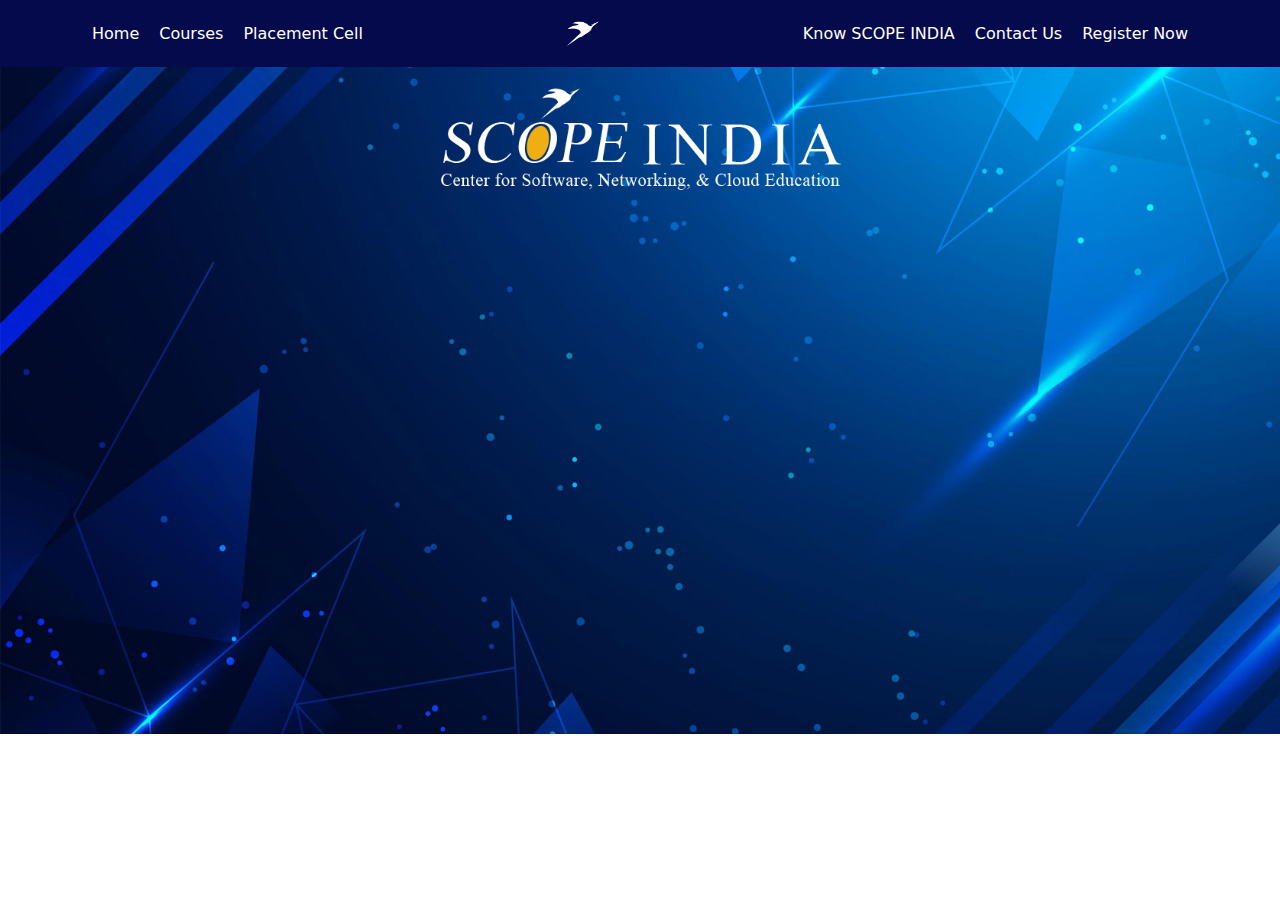
==== scopeFinalProject/index.html @ e9ee6629 "project" ====
<!DOCTYPE html>
<html lang="en">
<head>
    <meta charset="UTF-8">
    <meta name="viewport" content="width=device-width, initial-scale=1.0">
    <title>Learn Software, Networking, Testing and Cloud courses</title>
    <link href="css/bootstrap.min.css" rel="stylesheet">
    <link href="css/style1.css" rel="stylesheet">
</head>
<body>
    <!-- outermost container giving it as fluid and 0 padding (bcos I see it with padding)-->
    <div class="container-fluid p-0">
        <div class="container-fluid p-0">
            <!-- navigation bar -->
            <nav class="navbar navbar-default backgroundcolor-blue">
                <!-- we need a container inside which we will mention the ul and li items. -->
                <!-- I give row along with it so that I can mention col-4 inside -->
                <div class="container">
                <!-- Using navbar-brand is pushing the navbar items to the right -->
                <!-- <a class="navbar-brand text-white" href="#">Scope</a> -->
                <!-- using flex-row means the lis will arrange horizontally without us explicitly giving horizontal alignment via css. -->
                    <ul class="navbar-nav flex-row">
                        <li class="nav-item">
                            <a class="nav-link text-white" href="#">
                                <!-- giving padding of each span as 0px ht and 10px width -->
                                <span>Home</span>
                            </a>
                        </li>
                        <li class="nav-item">
                            <a class="nav-link text-white" href="#">
                                <span>Courses</span>
                            </a>
                        </li>
                        <li class="nav-item">
                            <a class= "nav-link text-white" href="#">
                                <span>Placement Cell</span>
                            </a>
                        </li>
                    </ul>
                    <ul class="navbar-nav flex-row col-4 justify-content-center">
                        <a class= "nav-link text-white" href="#">
                            <img src="images/scope-india-logo-bird.png" alt = "SCOPE INDIA" class="imageScope">
                        </a>
                    </ul>            
                    <ul class="navbar-nav flex-row">
                        <li class="nav-item">
                            <a class= "nav-link text-white" href="#">
                                <span>Know SCOPE INDIA</span>
                            </a>
                        </li>
                        <li class="nav-item">
                            <a class= "nav-link text-white" href="#">
                                <span>Contact Us</span>
                            </a>
                        </li>
                        <li class="nav-item">
                            <a class= "nav-link text-white" href="#">
                                <span>Register Now</span>
                            </a>
                        </li>
                    </ul>
                </div>
            </nav>
        </div>
        <!-- first div image + logo : 'row'is causing width issues, so gave container-fluid along with it. -->
        <div class="container-fluid row m-0 p-0">
            <!-- giving col-* inside the row will remove the horizontal scrollbar -->
            <img src="images/slider_bg.jpg" alt="backgroundimage" class="base col-12 mx-0 p-0">
            <!-- give an outer div for the image AND give this outer div with text-center (this will ensure elements inside will be centered) -->
            <!-- check about align-middle -->
            <div class="layer_1 text-center py-100">
                <img src="images/scope-india-logo-home-page.png" alt="logo" class="col-4">
            </div>
        </div>
    </div>
</body>
</html>
---- scopeFinalProject/css/style1.css ----
.base{
	position : relative;
	z-index : -1;
}
.layer_1{
	position : absolute;
	z-index : 1;
}
.backgroundcolor-blue{
	background-color: #050a4c;

}
.logo-dimensions{
	width: 547;
	height: 189;
}
span{
	padding: 0px 10px 0px 10px;
}
.imageScope{
	max-height: 35px;
	max-width: 35px;
}
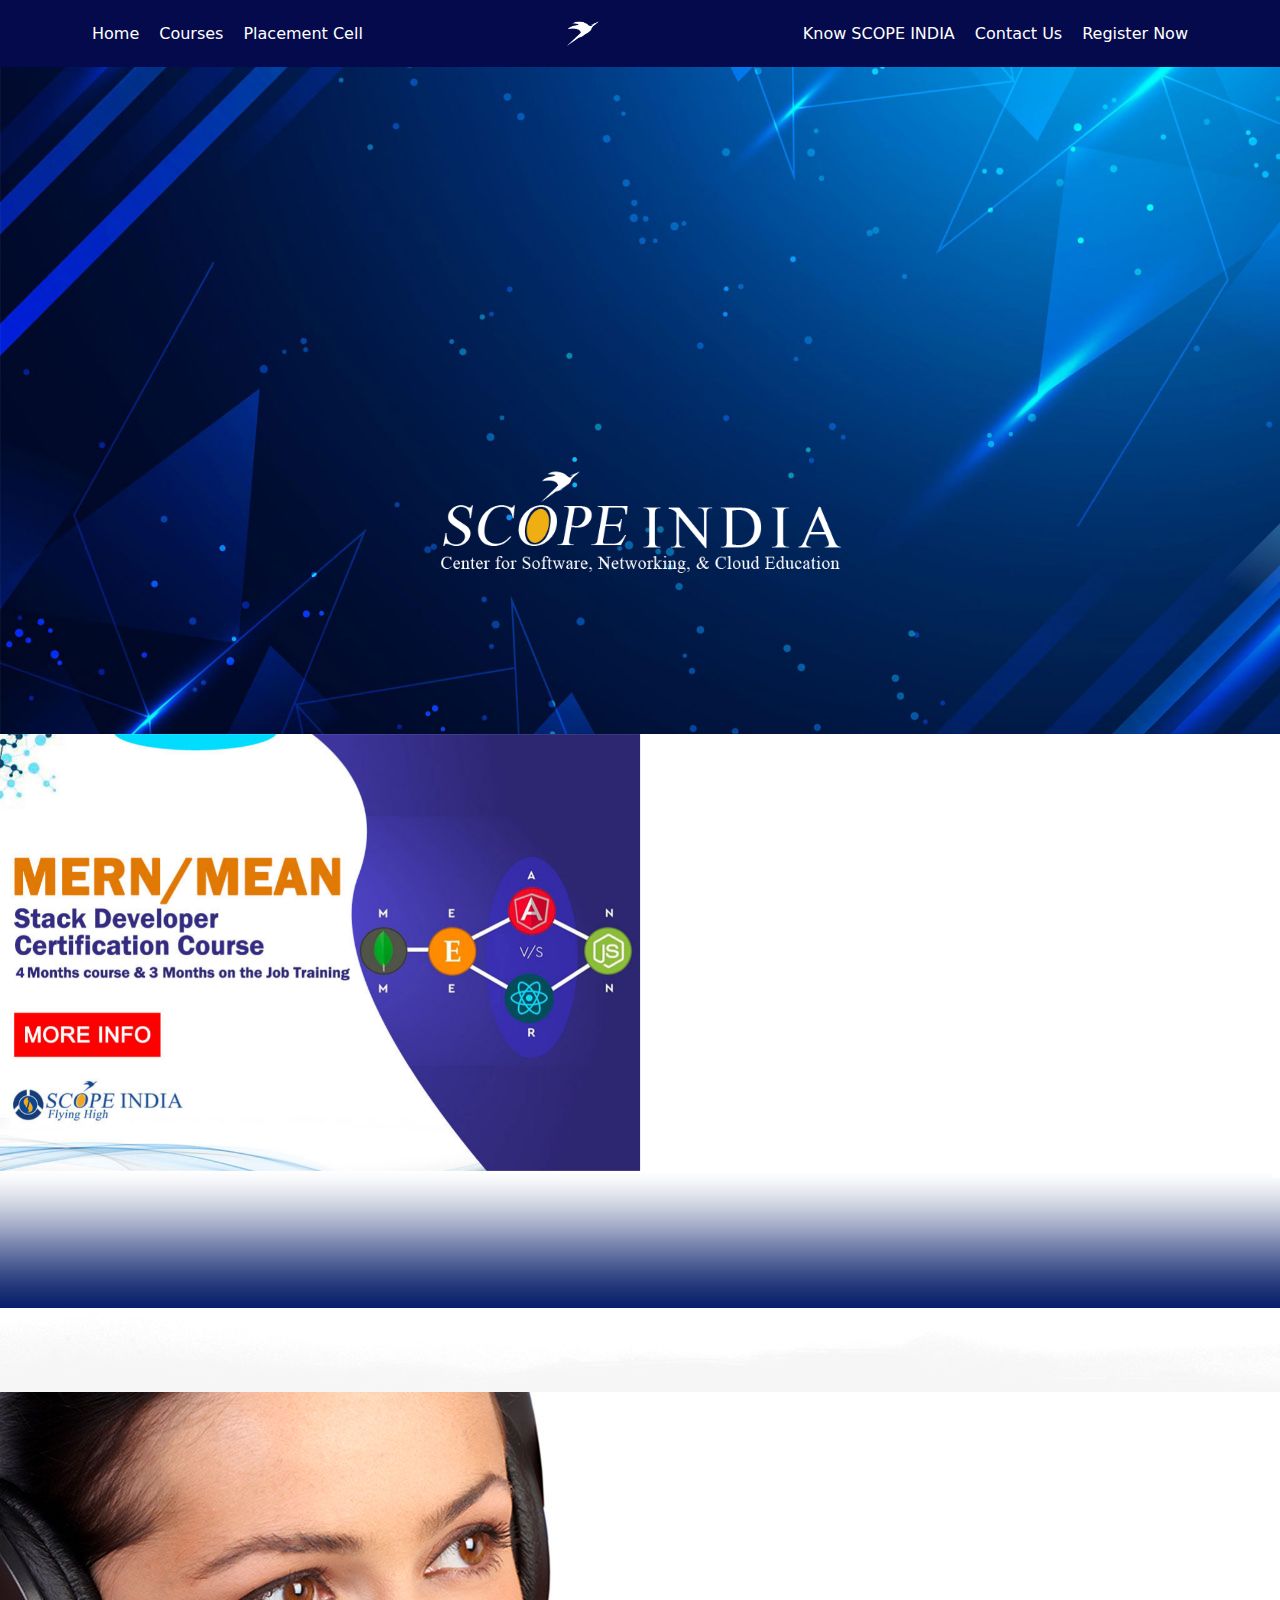
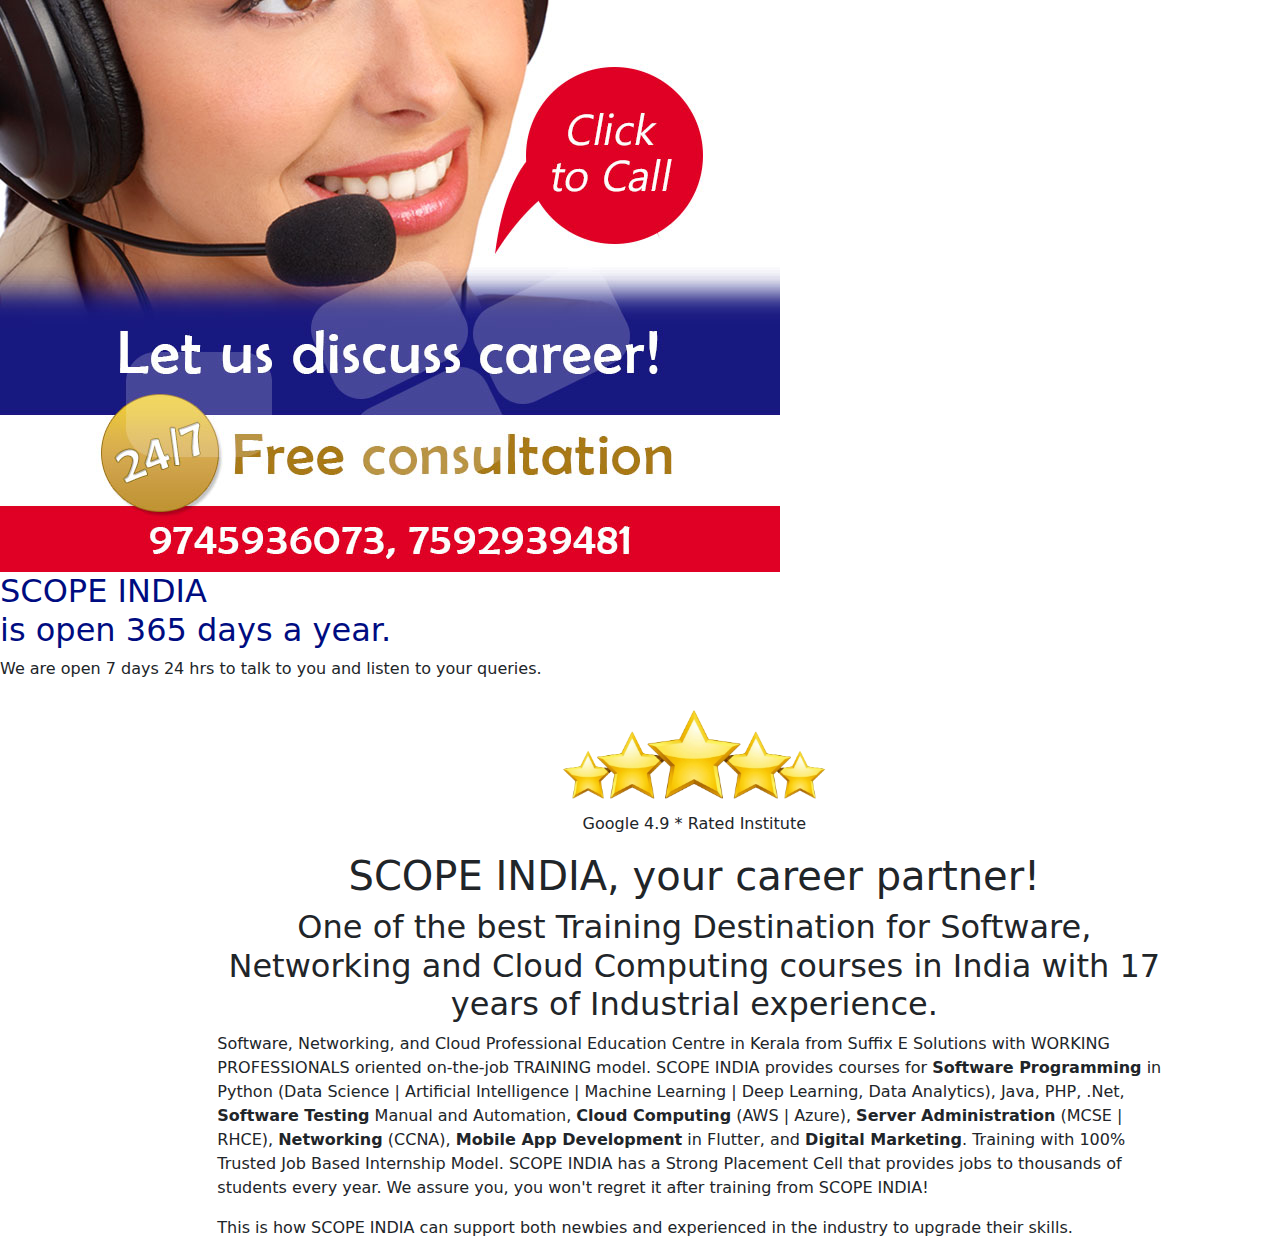
==== commit 669f6e1f: "Home page updates" ====
--- a/scopeFinalProject/index.html
+++ b/scopeFinalProject/index.html
@@ -10,68 +10,153 @@
 <body>
     <!-- outermost container giving it as fluid and 0 padding (bcos I see it with padding)-->
     <div class="container-fluid p-0">
-        <div class="container-fluid p-0">
-            <!-- navigation bar -->
-            <nav class="navbar navbar-default backgroundcolor-blue">
-                <!-- we need a container inside which we will mention the ul and li items. -->
-                <!-- I give row along with it so that I can mention col-4 inside -->
-                <div class="container">
-                <!-- Using navbar-brand is pushing the navbar items to the right -->
-                <!-- <a class="navbar-brand text-white" href="#">Scope</a> -->
-                <!-- using flex-row means the lis will arrange horizontally without us explicitly giving horizontal alignment via css. -->
-                    <ul class="navbar-nav flex-row">
-                        <li class="nav-item">
-                            <a class="nav-link text-white" href="#">
-                                <!-- giving padding of each span as 0px ht and 10px width -->
-                                <span>Home</span>
+        <section>
+            <div>
+                <!-- navigation bar -->
+                <nav class="navbar navbar-default backgroundcolor-blue">
+                    <!-- we need a container inside which we will mention the ul and li items. -->
+                    <!-- I give row along with it so that I can mention col-4 inside -->
+                    <div class="container">
+                    <!-- Using navbar-brand is pushing the navbar items to the right -->
+                    <!-- <a class="navbar-brand text-white" href="#">Scope</a> -->
+                    <!-- using flex-row means the lis will arrange horizontally without us explicitly giving horizontal alignment via css. -->
+                        <ul class="navbar-nav flex-row">
+                            <li class="nav-item">
+                                <a class="nav-link text-white" href="#">
+                                    <!-- giving padding of each span as 0px ht and 10px width -->
+                                    <span>Home</span>
+                                </a>
+                            </li>
+                            <li class="nav-item">
+                                <a class="nav-link text-white" href="#">
+                                    <span>Courses</span>
+                                </a>
+                            </li>
+                            <li class="nav-item">
+                                <a class= "nav-link text-white" href="#">
+                                    <span>Placement Cell</span>
+                                </a>
+                            </li>
+                        </ul>
+                        <ul class="navbar-nav flex-row col-4 justify-content-center">
+                            <a class= "nav-link text-white" href="#">
+                                <img src="images/scope-india-logo-bird.png" alt = "SCOPE INDIA" class="imageScope">
                             </a>
-                        </li>
-                        <li class="nav-item">
-                            <a class="nav-link text-white" href="#">
-                                <span>Courses</span>
-                            </a>
-                        </li>
-                        <li class="nav-item">
-                            <a class= "nav-link text-white" href="#">
-                                <span>Placement Cell</span>
-                            </a>
-                        </li>
-                    </ul>
-                    <ul class="navbar-nav flex-row col-4 justify-content-center">
-                        <a class= "nav-link text-white" href="#">
-                            <img src="images/scope-india-logo-bird.png" alt = "SCOPE INDIA" class="imageScope">
-                        </a>
-                    </ul>            
-                    <ul class="navbar-nav flex-row">
-                        <li class="nav-item">
-                            <a class= "nav-link text-white" href="#">
-                                <span>Know SCOPE INDIA</span>
-                            </a>
-                        </li>
-                        <li class="nav-item">
-                            <a class= "nav-link text-white" href="#">
-                                <span>Contact Us</span>
-                            </a>
-                        </li>
-                        <li class="nav-item">
-                            <a class= "nav-link text-white" href="#">
-                                <span>Register Now</span>
-                            </a>
-                        </li>
-                    </ul>
+                        </ul>            
+                        <ul class="navbar-nav flex-row">
+                            <li class="nav-item">
+                                <a class= "nav-link text-white" href="#">
+                                    <span>Know SCOPE INDIA</span>
+                                </a>
+                            </li>
+                            <li class="nav-item">
+                                <a class= "nav-link text-white" href="#">
+                                    <span>Contact Us</span>
+                                </a>
+                            </li>
+                            <li class="nav-item">
+                                <a class= "nav-link text-white" href="#">
+                                    <span>Register Now</span>
+                                </a>
+                            </li>
+                        </ul>
+                    </div>
+                </nav>
+            </div> 
+            <!-- first div image + logo : 'row'is causing width issues, so either give container-fluid or m-0 p-0 along with it. -->
+            <div class="row m-0">
+                <!-- giving col-* inside the row will remove the horizontal scrollbar -->
+                <img src="images/slider_bg.jpg" alt="backgroundimage" class="base col-12 mx-0 p-0">
+                <!-- give an outer div for the image AND give this outer div with text-center (this will ensure elements inside will be centered) -->
+                <!-- wierd observations :
+                    top-50 works for vertical but align-middle does not
+                    text-center works for horizontal but start-50 does not(background div gets extended widely) 
+                -->
+                <div class="layer_1 text-center top-50">
+                    <img src="images/scope-india-logo-home-page.png" alt="logo" class="col-4">
                 </div>
-            </nav>
-        </div>
-        <!-- first div image + logo : 'row'is causing width issues, so gave container-fluid along with it. -->
-        <div class="container-fluid row m-0 p-0">
-            <!-- giving col-* inside the row will remove the horizontal scrollbar -->
-            <img src="images/slider_bg.jpg" alt="backgroundimage" class="base col-12 mx-0 p-0">
-            <!-- give an outer div for the image AND give this outer div with text-center (this will ensure elements inside will be centered) -->
-            <!-- check about align-middle -->
-            <div class="layer_1 text-center py-100">
-                <img src="images/scope-india-logo-home-page.png" alt="logo" class="col-4">
+            </div>   
+        </section>
+        <section>
+            <!-- <img src="images/snowpark-home-slider-background.jpg" class="zindex-fixed col-12 p-0"> -->
+            <!-- data-bs-ride="carousel" means that it starts animating from page load -->
+            <div id="carousel_1" class="carousel slide" data-bs-ride="carousel">
+                <div class="carousel-inner">
+                    <!-- no buttons or arrows required in this website-->
+                    <!-- Atleast 1 carousel-item should be given as áctive, else carousel will not show. -->
+                    <!-- data-interval="5000" means slide changes after 5 seconds. -->
+                    <div class="carousel-item active" data-interval="5000">
+                        <img src="images/scope-india-mean-mern-stack-course.jpg" alt="Mern Full stack course" class="d-block w-50">
+                    </div>
+                    <div class="carousel-item" data-interval="4000">
+                        <img src="images/scope-india-digital-marketing-course.jpg" alt="Digital marketing course" class="d-block w-50">
+                    </div>
+                    <div class="carousel-item" data-interval="4000">
+                        <img src="images/scope-india-network-server-administration-course.jpg" alt="Network Server Admin course" class="d-block w-50">
+                    </div>
+                </div>
             </div>
-        </div>
+        </section>
+        <section>
+            <div class="m-0">
+                <div class="">
+                    <div class="">
+                        <!-- img-fluid is helpful to have theimage width same as that of parent div/container -->
+                        <img class="img-fluid" src="images/snowpark-home-slider-bottom-gradient.png" alt="slider gradient image">
+                    </div>
+                    <div class="">
+                        <img class = "img-fluid" src="images/snowpark-home-slide-decoration-bottomm.png" alt="slider image">    
+                    </div>    
+                </div>
+                <div class="row ">
+                    <div class= "light_background col-8 justify-content-center">
+                        <div class="col p-50 m-50">
+                            <img  src="images/scope-india-lets-discuss-your-career.jpg" alt="lets discuss">
+                        </div>
+                        <div>
+                            <form class="col">
+                                <h2 class="h2 deepbluefont">SCOPE INDIA <br> is open 365 days a year.</h2>
+                                <p>We are open 7 days 24 hrs to talk to you and listen to your queries.</p>
+                            </form>    
+                        </div>
+                    </div>                        
+                </div>
+            </div>
+        </section>
+        <section>
+            <!-- This is a good way to understand grid -->
+            <div class="row">
+                <div class="col-2 col-lg-2"></div>
+                <!-- Very important : I give justify-content-center(unsure if this does anything for me.) and text-center -->
+                <div class="col-8 col-lg-9 justify-content-center text-center">
+                    <div class="row">
+                        <div class="col-4 "></div>
+                        <div class="col-4 ">
+                            <img class="img-fluid" src="images/5star.png" alt="5 stars">
+                        </div>
+                        <div class="col-4"></div>    
+                    </div>
+                    <p>Google 4.9 * Rated Institute</p>
+                    <h1 class="h1">SCOPE INDIA, your career partner!</h1>
+                    <h2 class="h2">One of the best Training Destination for Software, Networking and Cloud Computing courses in India with 17 years of Industrial experience.</h2>
+                    <p class="text-start">Software, Networking, and Cloud Professional Education Centre in Kerala from Suffix E Solutions with WORKING PROFESSIONALS
+                        oriented on-the-job TRAINING model. SCOPE INDIA provides courses for <strong>Software Programming</strong>
+                        in Python (Data Science | Artificial Intelligence | Machine Learning | Deep Learning, Data Analytics), Java, PHP, .Net,
+                        <strong>Software Testing</strong> Manual and Automation, <strong>Cloud Computing</strong> (AWS | Azure), <strong>Server Administration</strong>
+                        (MCSE | RHCE), <strong>Networking</strong> (CCNA), <strong>Mobile App Development</strong> in Flutter, and <strong>Digital Marketing</strong>.
+                        Training with 100% Trusted Job Based Internship Model. SCOPE INDIA has a Strong Placement Cell that provides jobs to thousands of students every year.
+                        We assure you, you won't regret it after training from SCOPE INDIA!
+                    </p>
+                    <p class="text-start">This is how SCOPE INDIA can support both newbies and experienced in the industry to upgrade their skills.
+                    </p>
+                </div>
+                <div class="col-2 col-lg-1"></div>
+            </div>
+        </section>
     </div>
 </body>
-</html>+</html>
+
+
+
+
--- a/scopeFinalProject/css/style1.css
+++ b/scopeFinalProject/css/style1.css
@@ -20,4 +20,10 @@
 .imageScope{
 	max-height: 35px;
 	max-width: 35px;
+}
+.deepbluefont{
+	color: #000c81;
+}
+.light_background{
+	background-image: url("images/si-call-back-bg.jpg");
 }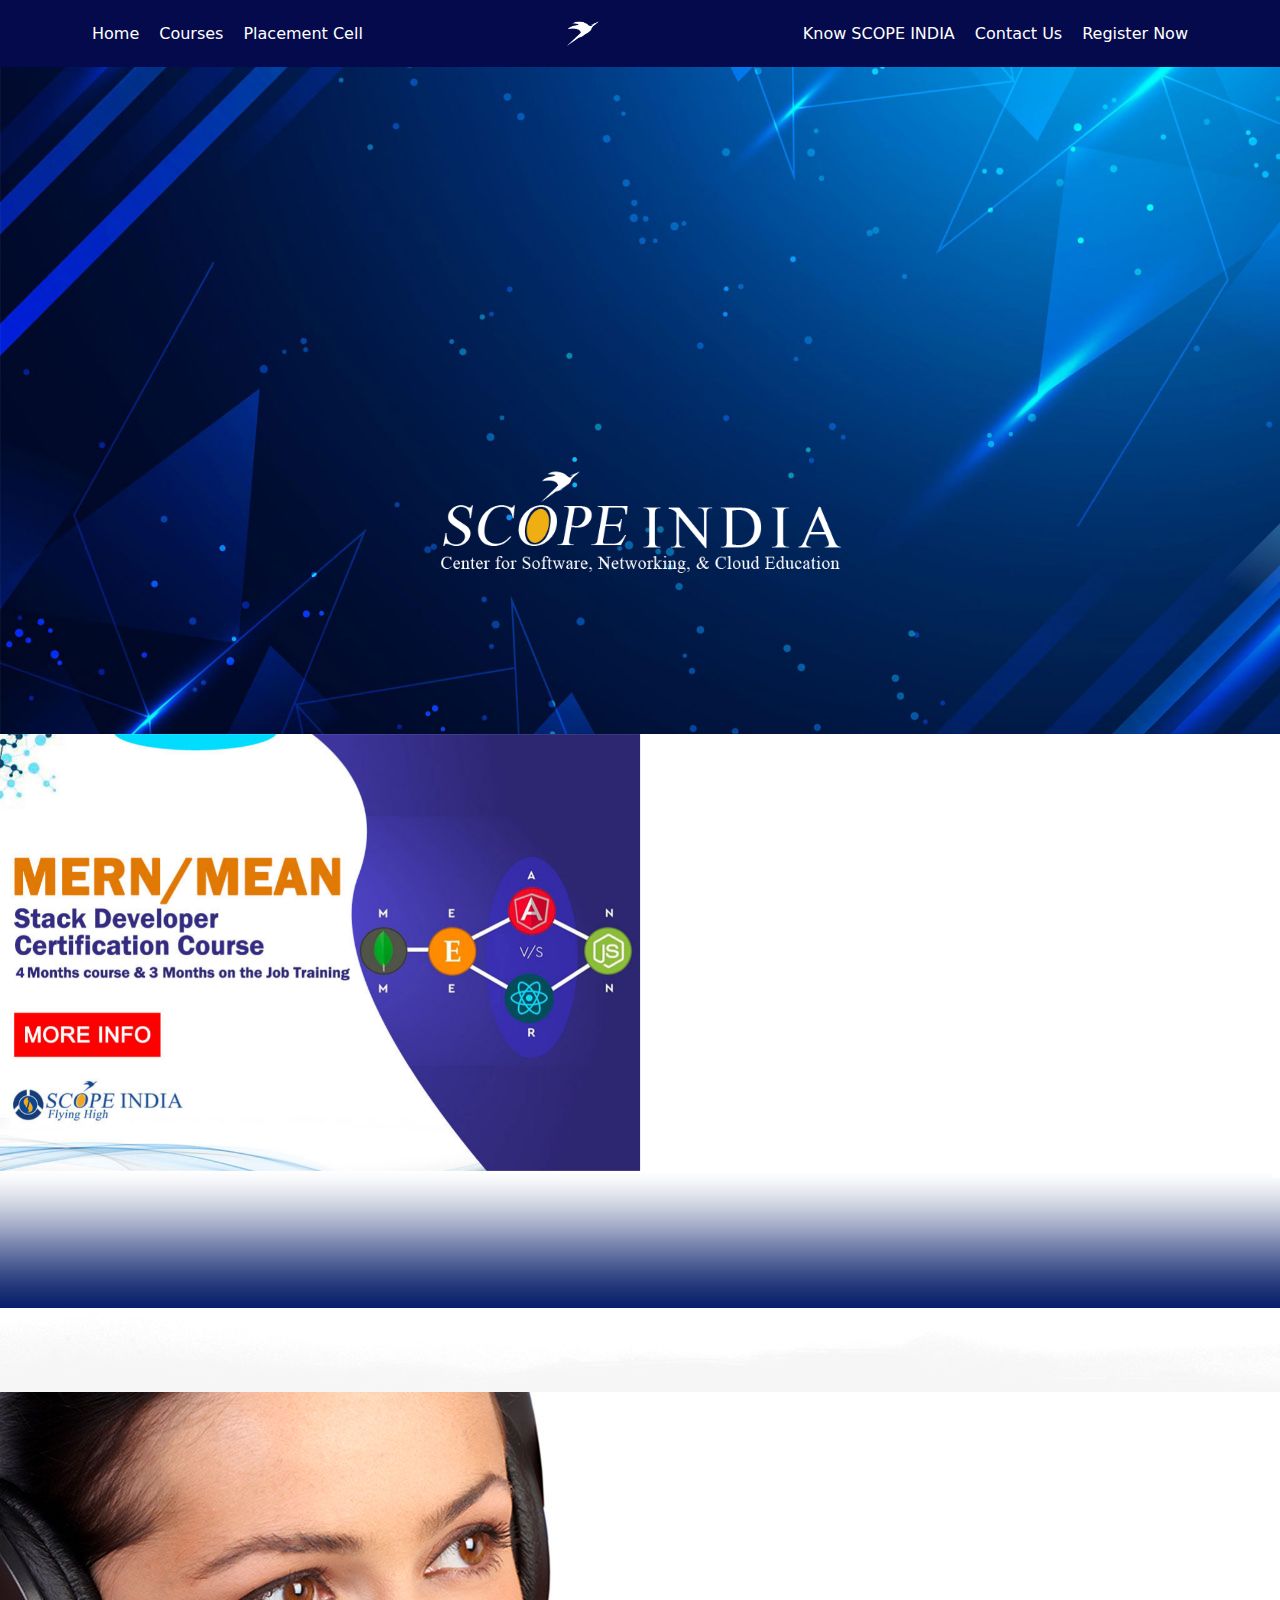
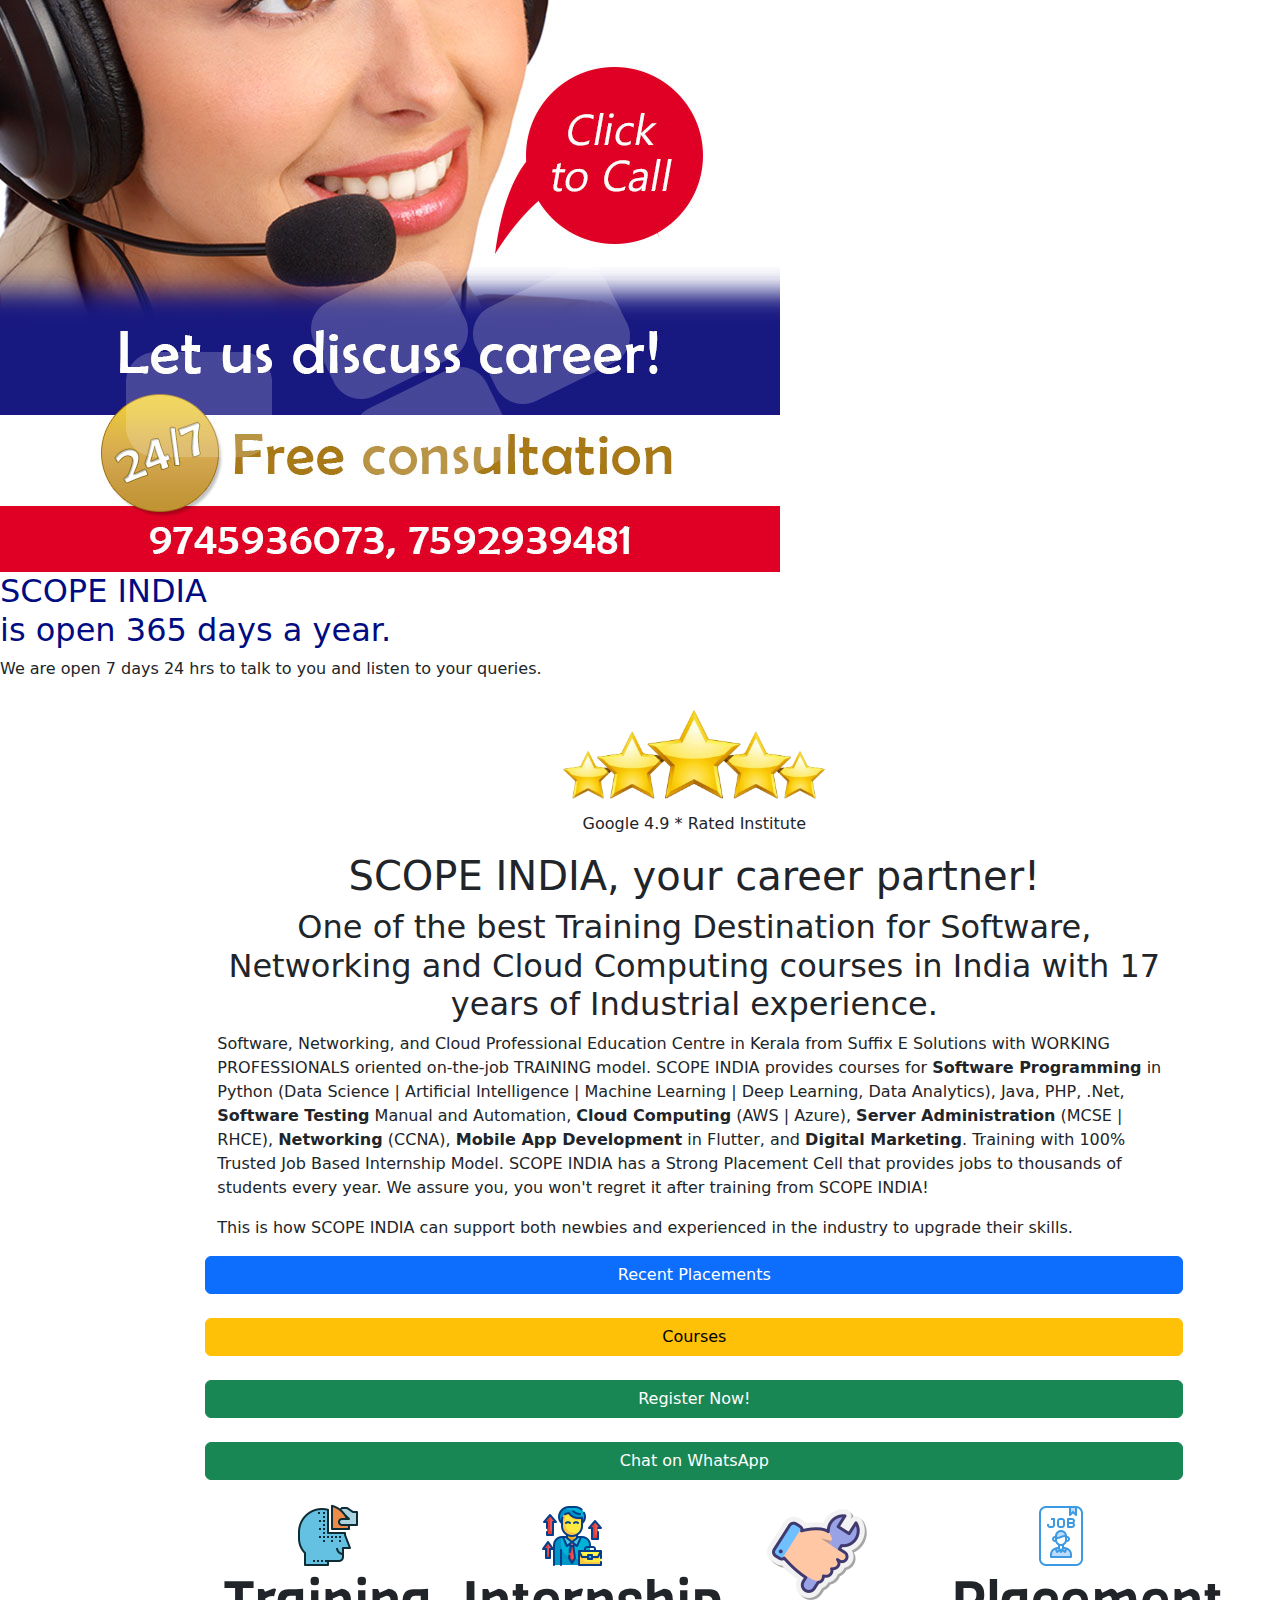
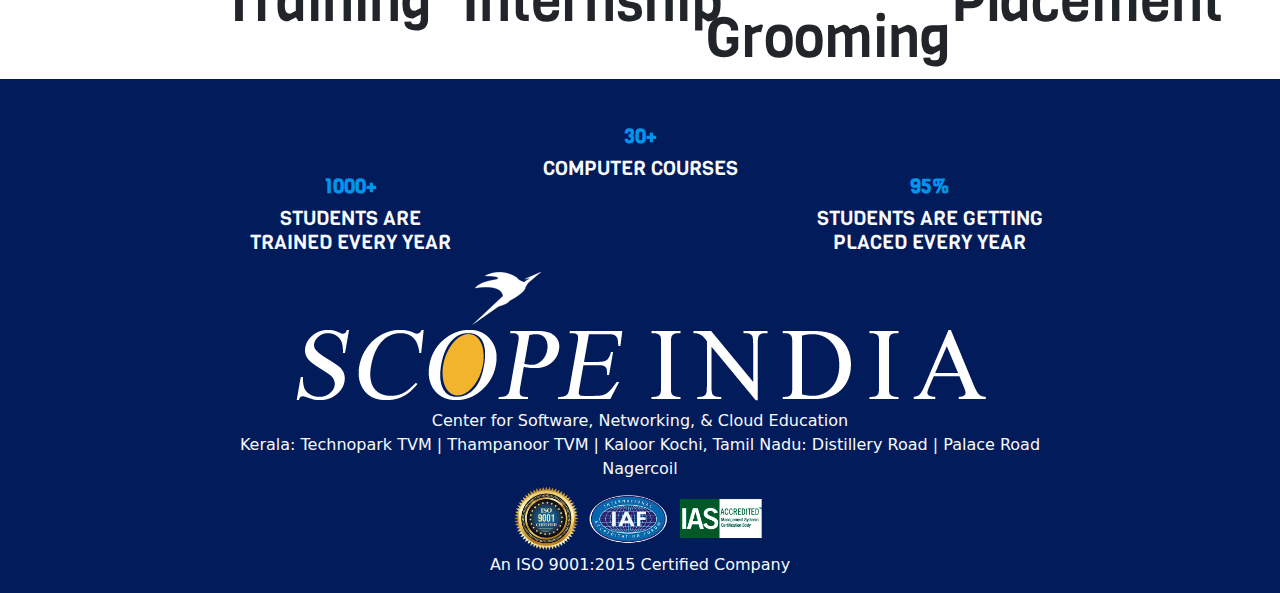
==== commit 56ab63be: "updates home html and css" ====
--- a/scopeFinalProject/index.html
+++ b/scopeFinalProject/index.html
@@ -8,6 +8,7 @@
     <link href="css/style1.css" rel="stylesheet">
 </head>
 <body>
+    <!-- <header>This is text</header> -->
     <!-- outermost container giving it as fluid and 0 padding (bcos I see it with padding)-->
     <div class="container-fluid p-0">
         <section>
@@ -149,11 +150,96 @@
                     </p>
                     <p class="text-start">This is how SCOPE INDIA can support both newbies and experienced in the industry to upgrade their skills.
                     </p>
+                    <!-- we can use buttons or a href tags to have the bootstrap buttons.  -->
+                    <div class="row">
+                        <button type="button" class="btn btn-primary btn-block h-150">Recent Placements</button>
+                    </div>
+                    <br>
+                    <div class="row">
+                        <button type="button" class="btn btn-warning btn-block">Courses</button>
+                    </div>
+                    <br>
+                    <div class="row">
+                        <button type="button" class="btn btn-success btn-block">Register Now!</button>
+                    </div>
+                    <br>
+                    <div class="row">
+                        <button type="button" class="btn btn-success btn-block">Chat on WhatsApp</button>
+                    </div>
+                    <br>
+                    <!-- Important : We always split 12 columns inside the parent div, not within the main container. -->
+                    <!-- To do : set background color as #f6f6f6 -->
+                    <div class="row">
+                        <div class="col-3">
+                            <img src="images/snowpark-home-icon1.png" alt="icon1">
+                            <h4 class="display-4">Training</h4>
+                        </div>
+                        <div class="col-3">
+                            <img src="images/snowpark-home-icon2.png" alt="icon1">
+                            <h4 class="display-4">Internship</h4>
+                        </div>
+                        <div class="col-3">
+                            <!-- set max height and width for this icon since it is larger. -->
+                            <img class="mh-64 mw-64" src="images/snowpark-home-icon3.png" alt="icon1">
+                            <h4 class="display-4">Grooming</h4>
+                        </div>
+                        <div class="col-3">
+                            <img src="images/snowpark-home-icon4.png" alt="icon1">
+                            <h4 class="display-4">Placement</h4>
+                        </div>
+                    </div>
+
                 </div>
                 <div class="col-2 col-lg-1"></div>
             </div>
         </section>
     </div>
+    <footer>
+        <div class="row"><br><br><br><br></div>
+        <div class="row">
+                <div class="col-2"></div>
+                <div class="col">
+                    <div class="row">
+                        <div class="col">
+                            <h4 class="skybluetext"><b>1000+</b></h4>
+                            <h5 class="text-light">STUDENTS ARE <br>TRAINED EVERY YEAR</h5>
+                        </div>
+                        <div class="col shift-up">
+                            <h4 class="skybluetext"><b>30+</b></h4>
+                            <h5 class="text-light">COMPUTER COURSES</h5>
+                        </div>
+                        <div class="col">
+                            <h4 class="skybluetext"><b>95%</b></h4>
+                            <h5 class="text-light">STUDENTS ARE GETTING <br>PLACED EVERY YEAR</h5>
+                        </div>
+                    </div>
+                </div>
+                <div class="col-2"></div>
+        </div>
+        <div class="row">
+            <div class="col-2"></div>
+            <div class="col text-light text-center">
+                <div>
+                    <img src="images/snowpark-footer-logo.png" alt="Scope footer logo">
+                </div>
+                <div>Center for Software, Networking, & Cloud Education</div>
+                <div>Kerala: Technopark TVM | Thampanoor TVM | Kaloor Kochi, Tamil Nadu: Distillery Road | Palace Road Nagercoil</div>
+                <div class="row">
+                    <div class="col-4"></div>
+                    <!-- for max-width always give it for the parent of the image. Then give image with img-fluid. -->
+                    <div class="col-4">
+                        <img class="img-fluid" src="images/iso_iaflogo.png" alt="ISO images">
+                    </div>
+                    <div class="col-4"></div>
+                </div>
+                <div>
+                    <p>An ISO 9001:2015 Certified Company</p>
+                </div>    
+            </div>
+            <div class="col-2"></div>
+
+        </div>
+    </footer>
 </body>
 </html>
 
--- a/scopeFinalProject/css/style1.css
+++ b/scopeFinalProject/css/style1.css
@@ -26,4 +26,22 @@
 }
 .light_background{
 	background-image: url("images/si-call-back-bg.jpg");
-}+}
+@font-face{
+	font-family: viga_downloaded;
+	src: url(../fonts/Viga-Regular.ttf);
+}
+footer{
+	background-color: #021b5b;
+}
+.skybluetext{
+	color: #0095eb;
+}
+h4,h5,h6{
+	font-family: "viga_downloaded", Arial, Tahoma, sans-serif;
+	font-size: 20px;
+	text-align: center;
+}
+.shift-up{
+	margin-top: -50px;
+}
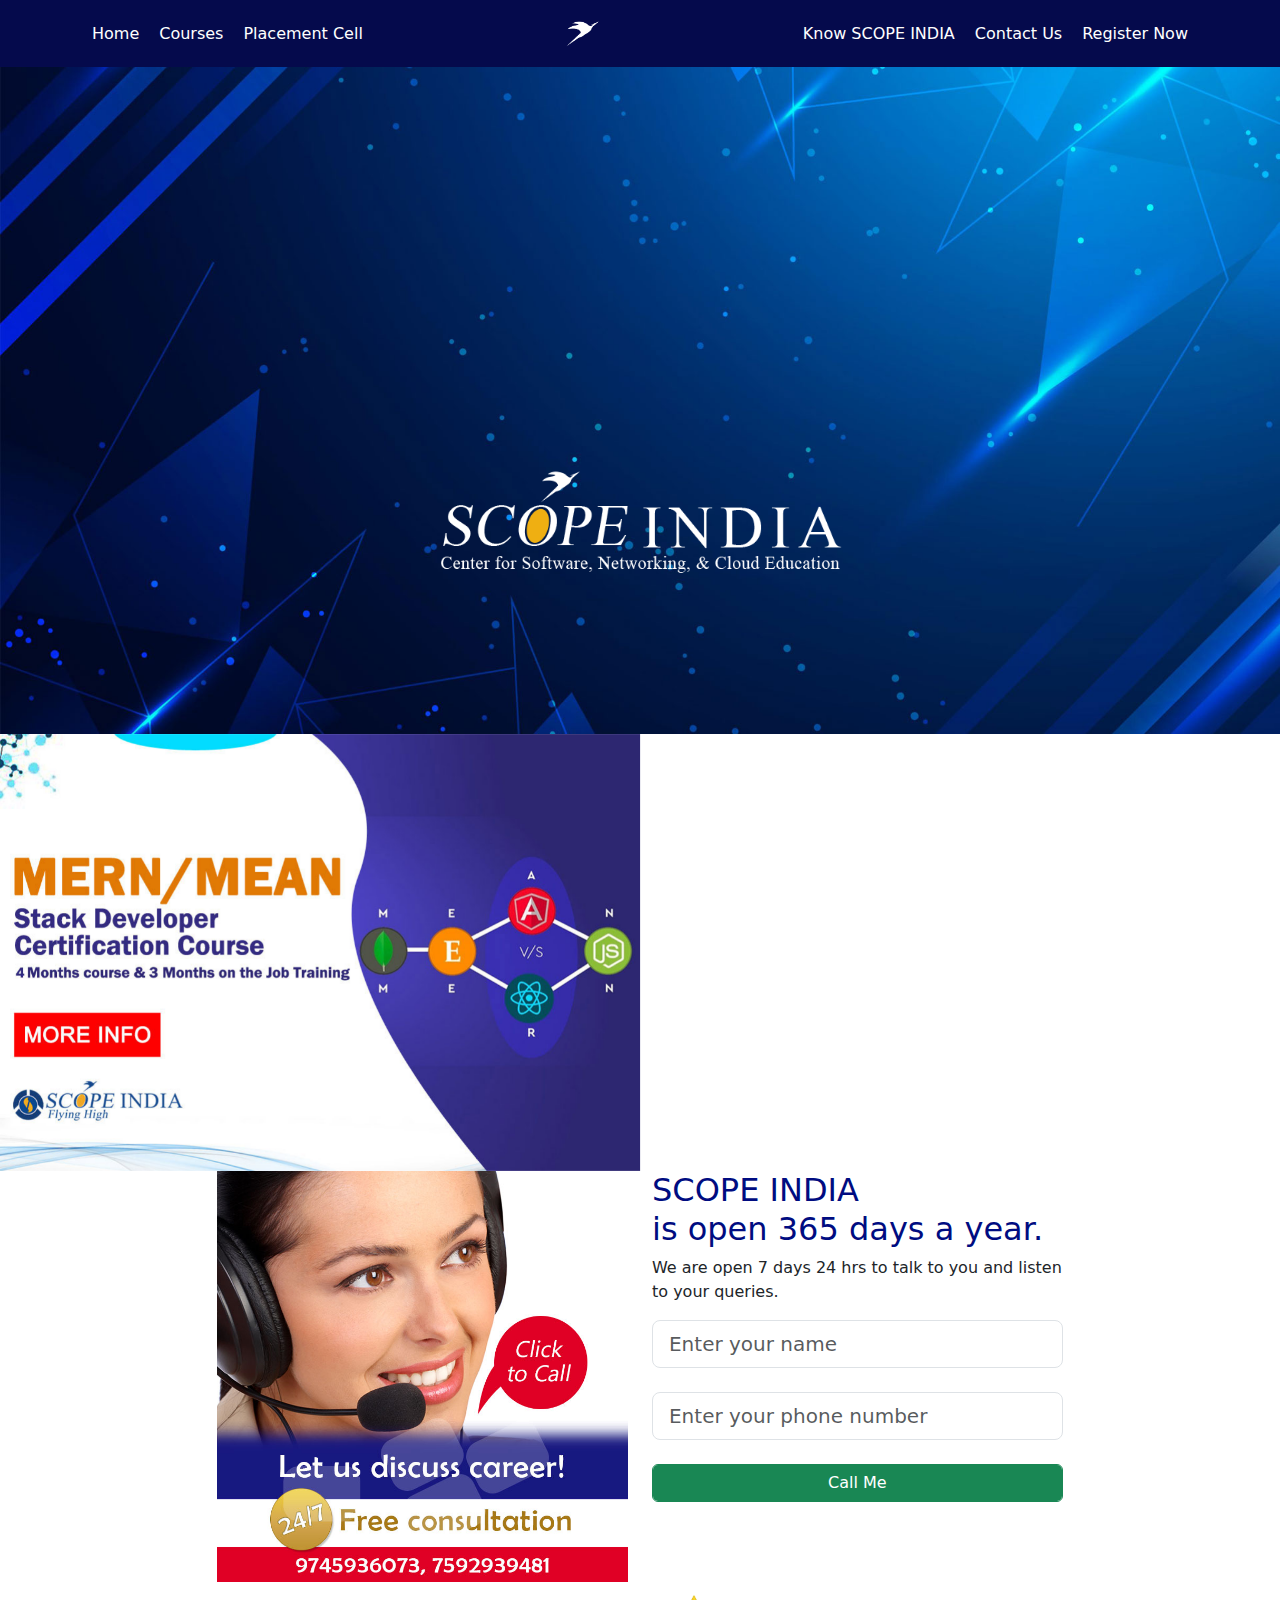
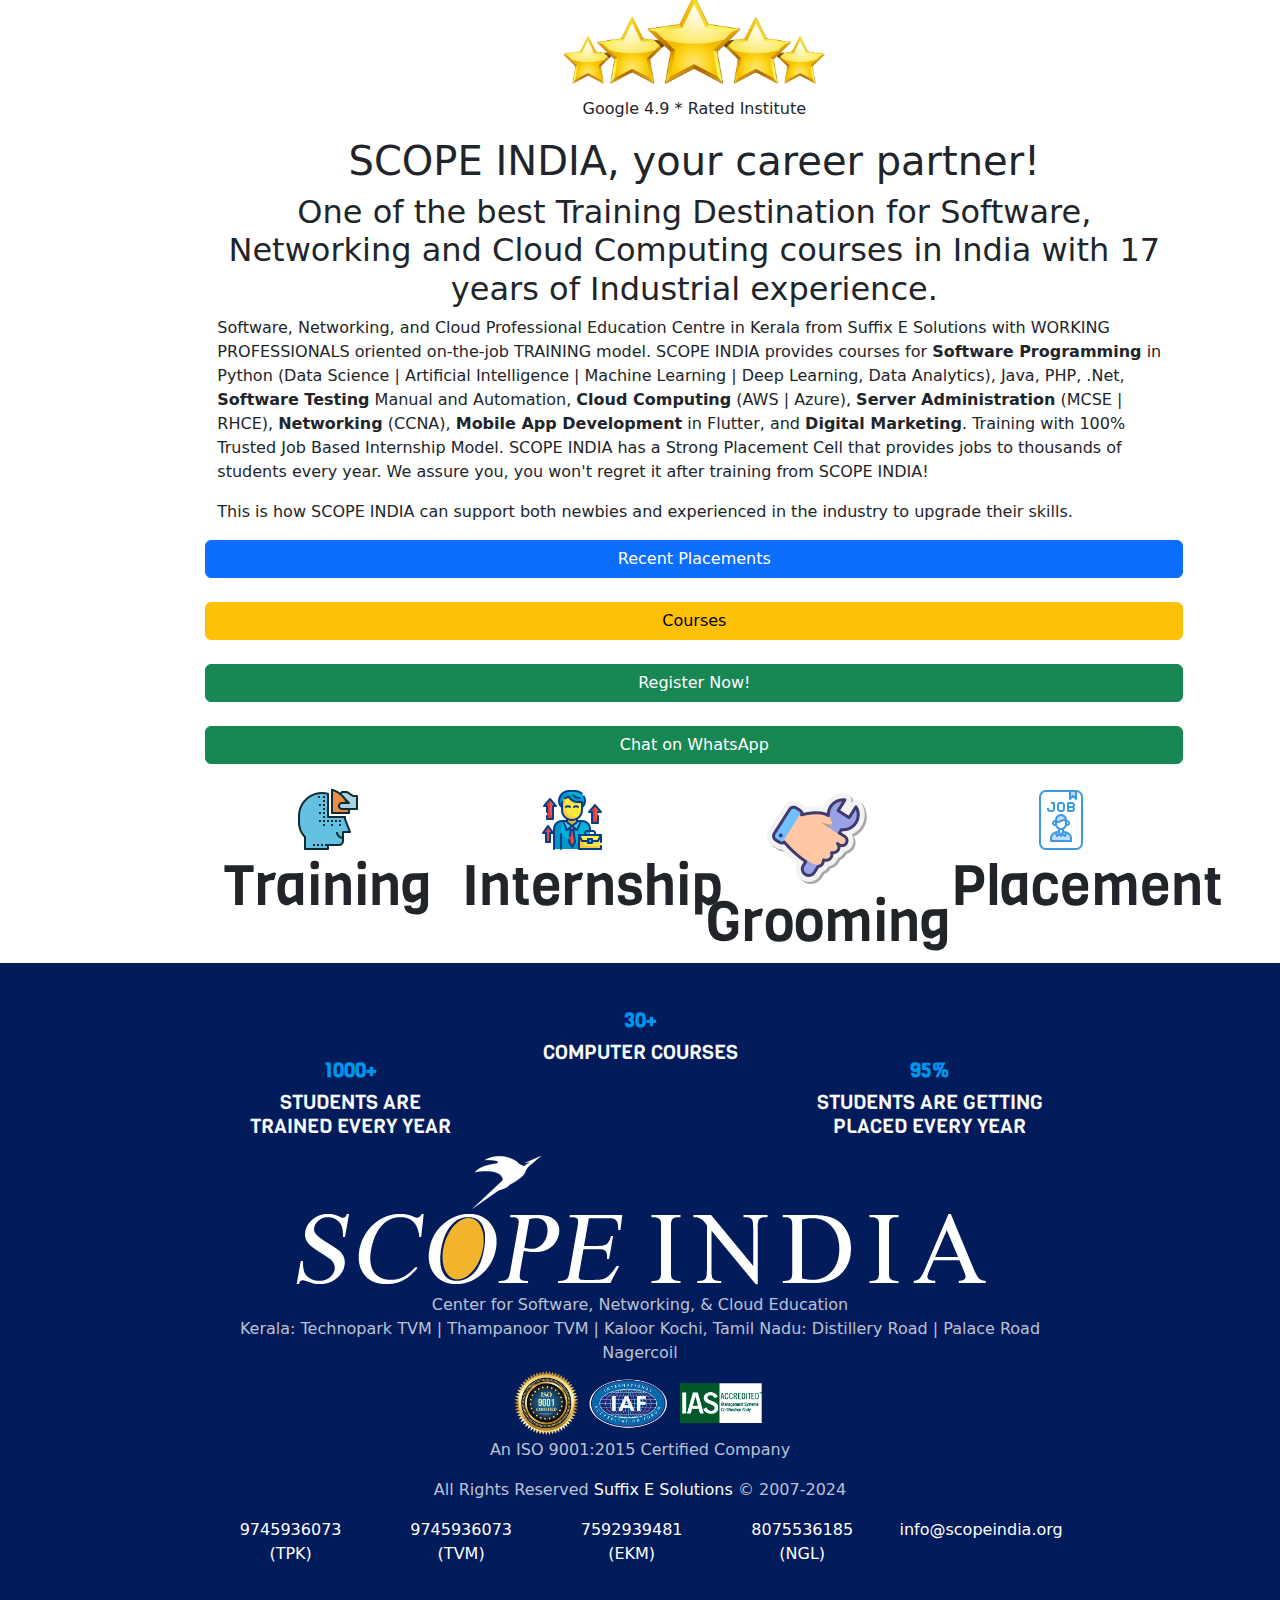
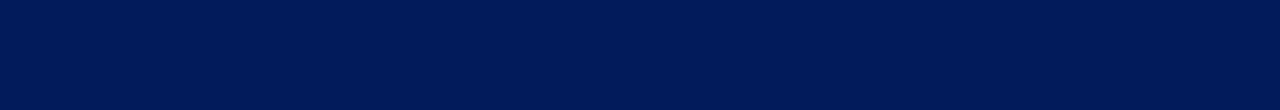
==== commit 9e28245d: "update home page" ====
--- a/scopeFinalProject/index.html
+++ b/scopeFinalProject/index.html
@@ -99,11 +99,41 @@
             </div>
         </section>
         <section>
-            <div class="m-0">
+            <div class="row">
+                <div class="col-2"></div>
+                <div class="col-8">
+                    <div class="row light_background">
+                        <div class="col-6 p-50 m-50">
+                            <img class="img-fluid" src="images/scope-india-lets-discuss-your-career.jpg" alt="lets discuss">
+                        </div>
+                        <div class="col-6">
+                            <!-- Building a form -->
+                            <form>
+                                <h2 class="h2 deepbluefont">SCOPE INDIA <br> is open 365 days a year.</h2>
+                                <p>We are open 7 days 24 hrs to talk to you and listen to your queries.</p>                        <!-- use form-group if we have multiple components together, eg : label and text field -->
+                                <!-- <div class="form-group"> -->
+                                <input class="form-control form-control-lg" type="text" placeholder="Enter your name" >
+                                <!-- </div> -->
+                                <br>
+                                <!-- <div class="form-group"> -->
+                                <input class="form-control form-control-lg" type="tel" placeholder="Enter your phone number" >
+                                <!-- </div> -->
+                                <br>
+                                <!-- <div class="form-group"> -->
+                                <button type="button" class="btn btn-success form-control">Call Me</button>
+                                <!-- </div> -->
+                                <br>
+                            </form>    
+                        </div>    
+                    </div>
+                </div>
+                <div class="col-2"></div>
+            </div>
+            <!-- <div class="m-0">
                 <div class="">
-                    <div class="">
+                    <div class=""> -->
                         <!-- img-fluid is helpful to have theimage width same as that of parent div/container -->
-                        <img class="img-fluid" src="images/snowpark-home-slider-bottom-gradient.png" alt="slider gradient image">
+                        <!-- <img class="img-fluid" src="images/snowpark-home-slider-bottom-gradient.png" alt="slider gradient image">
                     </div>
                     <div class="">
                         <img class = "img-fluid" src="images/snowpark-home-slide-decoration-bottomm.png" alt="slider image">    
@@ -111,18 +141,9 @@
                 </div>
                 <div class="row ">
                     <div class= "light_background col-8 justify-content-center">
-                        <div class="col p-50 m-50">
-                            <img  src="images/scope-india-lets-discuss-your-career.jpg" alt="lets discuss">
-                        </div>
-                        <div>
-                            <form class="col">
-                                <h2 class="h2 deepbluefont">SCOPE INDIA <br> is open 365 days a year.</h2>
-                                <p>We are open 7 days 24 hrs to talk to you and listen to your queries.</p>
-                            </form>    
-                        </div>
                     </div>                        
                 </div>
-            </div>
+            </div> -->
         </section>
         <section>
             <!-- This is a good way to understand grid -->
@@ -218,7 +239,7 @@
         </div>
         <div class="row">
             <div class="col-2"></div>
-            <div class="col text-light text-center">
+            <div class="col text-center">
                 <div>
                     <img src="images/snowpark-footer-logo.png" alt="Scope footer logo">
                 </div>
@@ -235,9 +256,28 @@
                 <div>
                     <p>An ISO 9001:2015 Certified Company</p>
                 </div>    
+                <div>
+                    <p>All Rights Reserved 
+                        <!-- See here that we give title for the href, this is a tooltip, which is cool. Maybe this helps in web searches?? -->
+                        <a class="footer-atags" href="#" target="_blank" title="Ä trusted IT Partner">
+                            Suffix E Solutions 
+                        </a>
+                        © 2007-2024
+                    </p>
+                </div>
+                <div class="row">
+                    <!-- text-decoration: none for removing underline from the tags -->
+                    <a class="col footer-atags" href="tel:+919745936073">9745936073 (TPK) </a>
+                    <a class="col footer-atags" href="tel:+919745936073">9745936073 (TVM) </a>
+                    <a class="col footer-atags" href="tel:+919745936073">7592939481 (EKM) </a>
+                    <a class="col footer-atags" href="tel:+919745936073">8075536185 (NGL) </a>
+                    <a class="col footer-atags" target="_blank" href="mailto:info@scopeindia.org">info@scopeindia.org</a>
+                </div>
             </div>
             <div class="col-2"></div>
-
+        </div>
+        <div>
+            <br><br><br><br><br><br>
         </div>
     </footer>
 </body>
--- a/scopeFinalProject/css/style1.css
+++ b/scopeFinalProject/css/style1.css
@@ -33,6 +33,7 @@
 }
 footer{
 	background-color: #021b5b;
+	color: #bbc2d5;
 }
 .skybluetext{
 	color: #0095eb;
@@ -45,3 +46,7 @@
 .shift-up{
 	margin-top: -50px;
 }
+.footer-atags{
+	color: white;
+	text-decoration: none;
+}
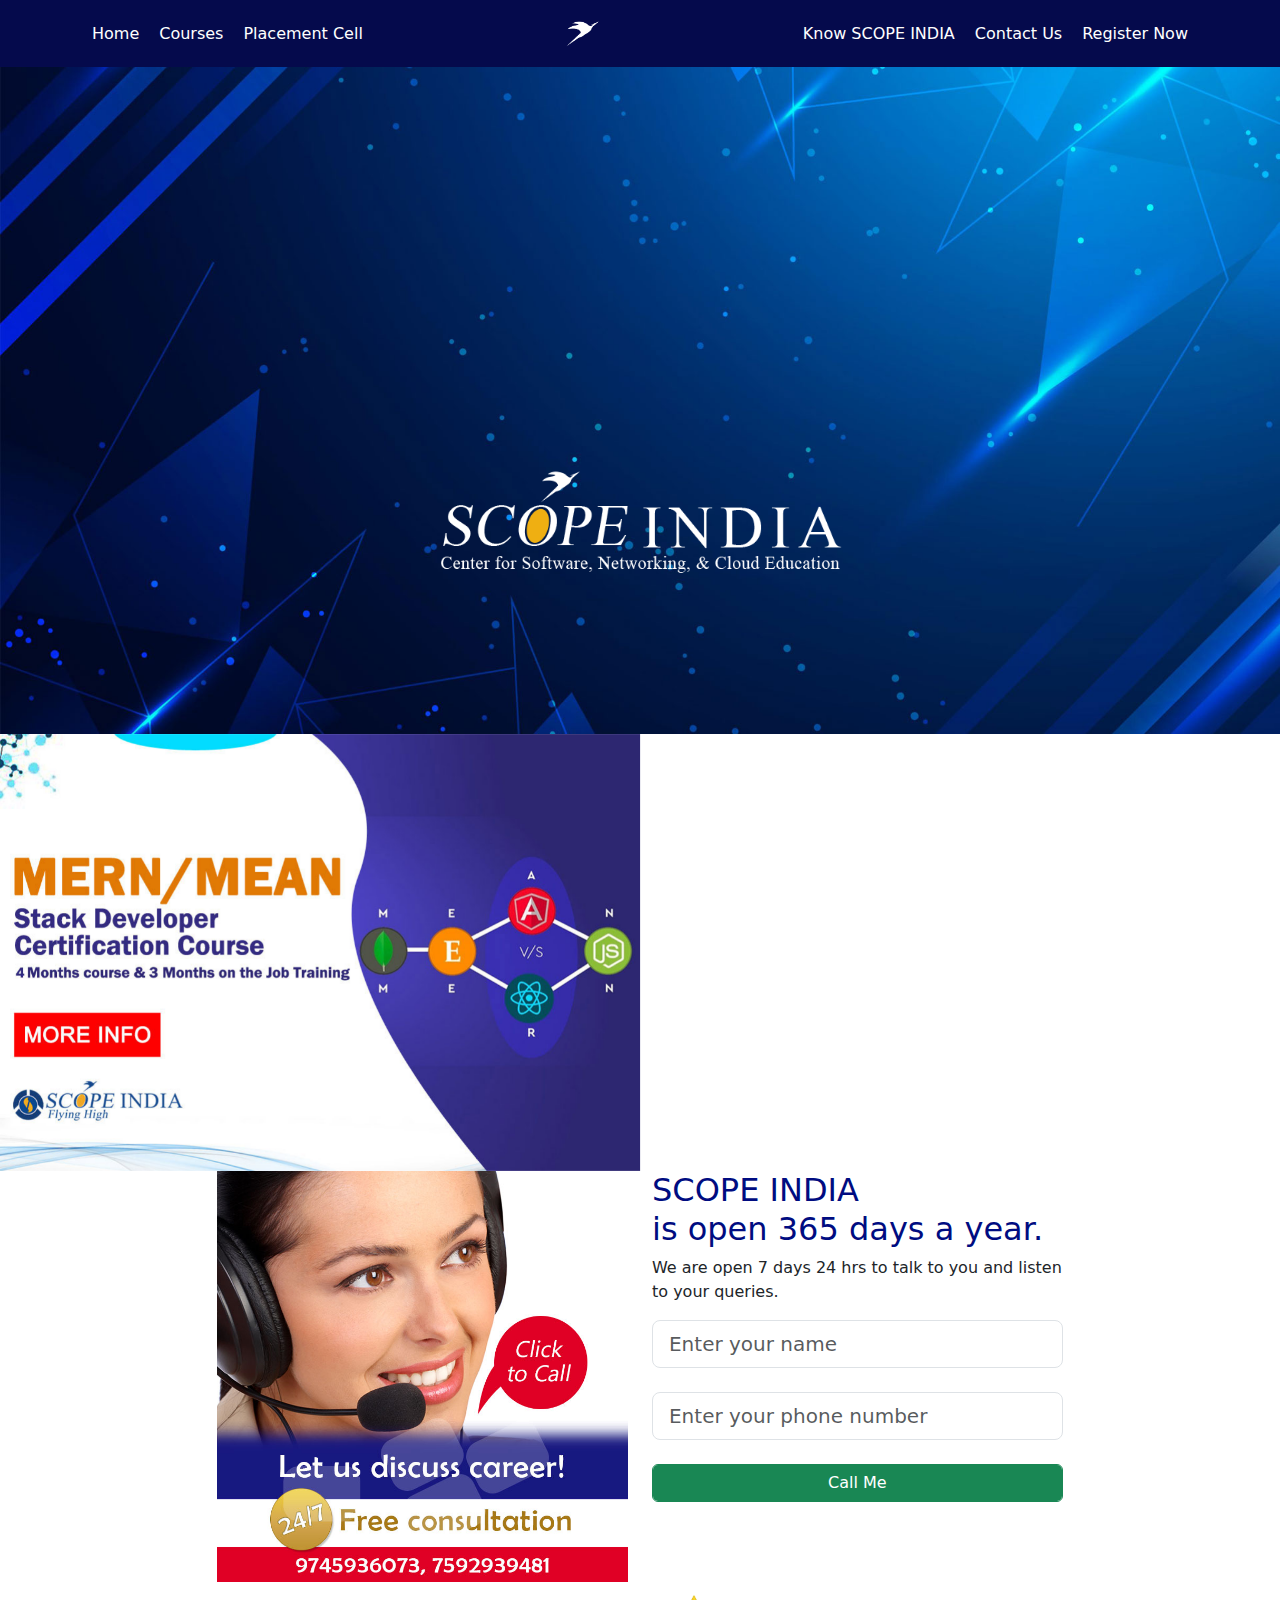
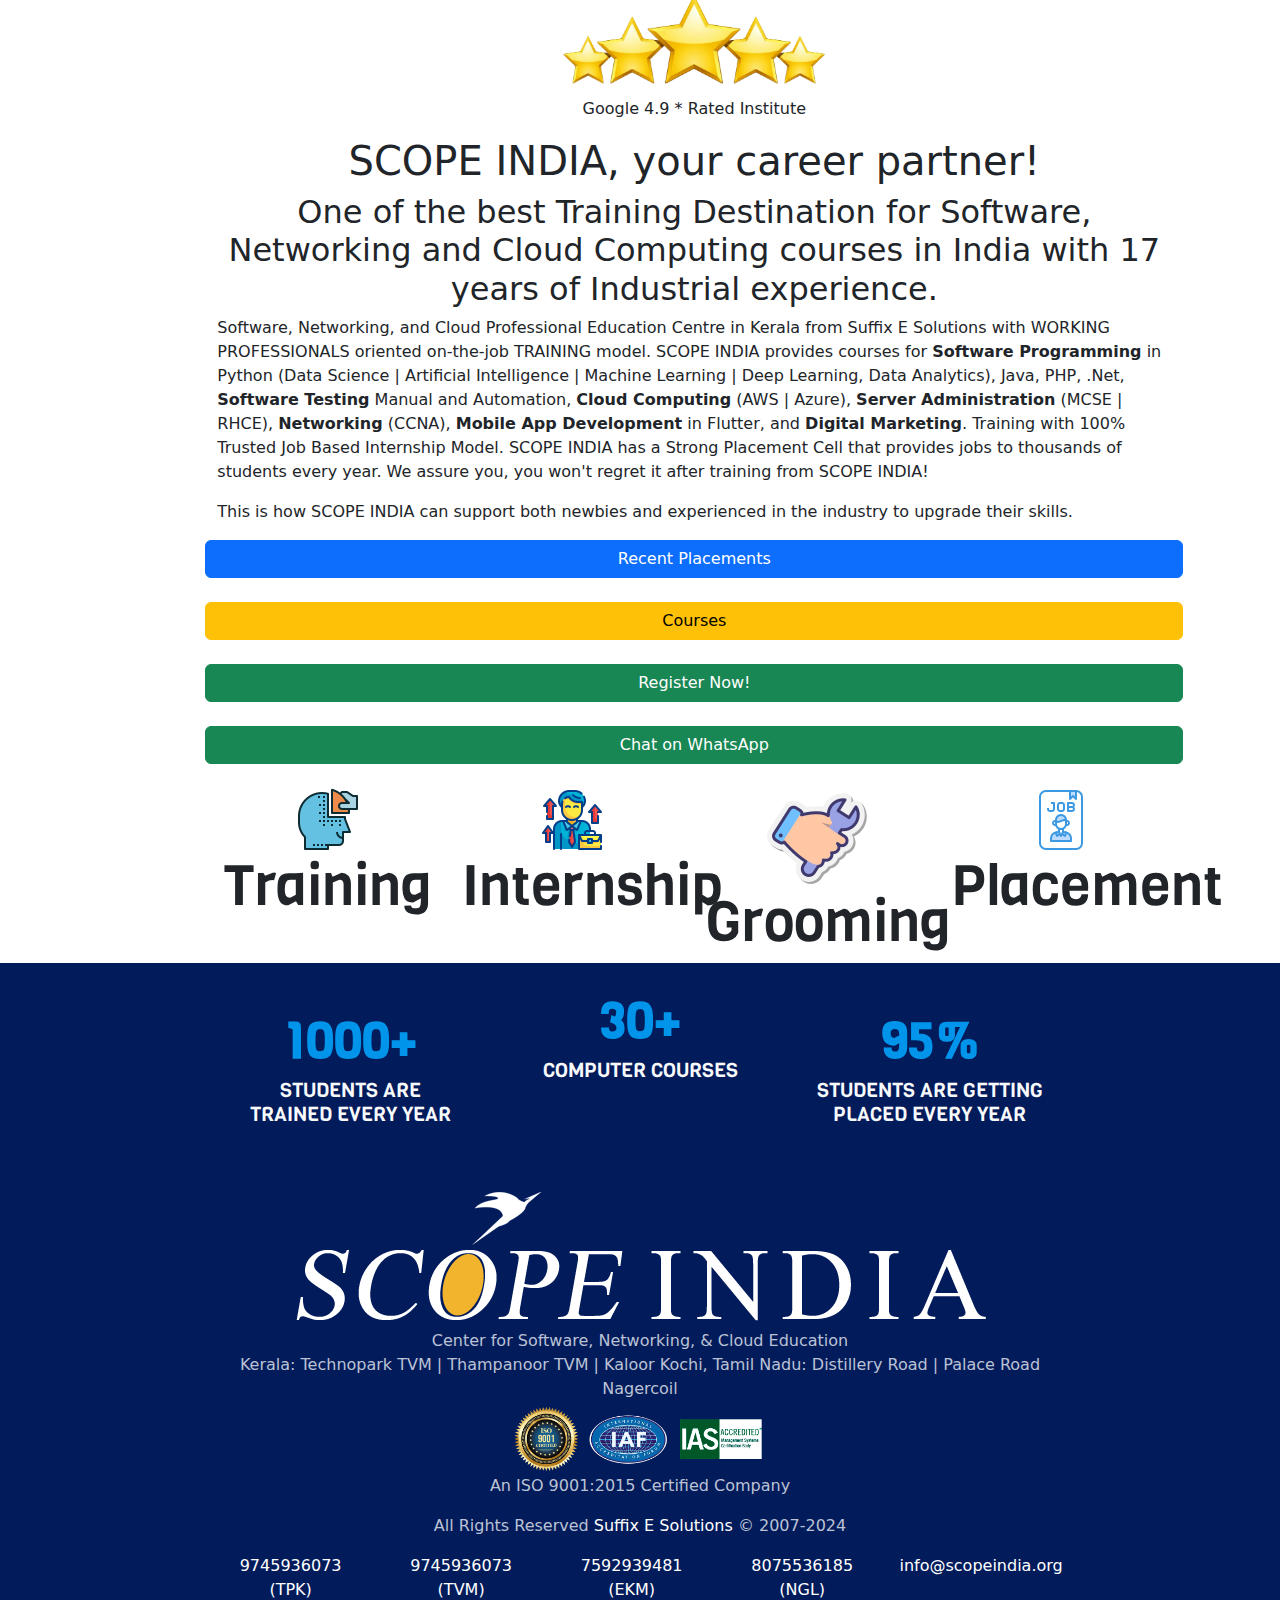
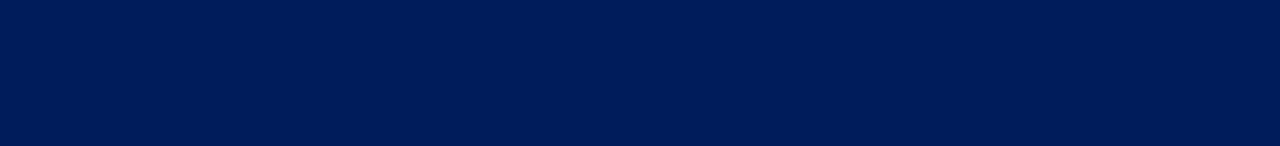
==== commit bc8a291e: "updates" ====
--- a/scopeFinalProject/index.html
+++ b/scopeFinalProject/index.html
@@ -216,8 +216,8 @@
         </section>
     </div>
     <footer>
-        <div class="row"><br><br><br><br></div>
-        <div class="row">
+        <!-- <div class="row"><br/><br/><br/><br/></div> -->
+        <div class="row py-5">
                 <div class="col-2"></div>
                 <div class="col">
                     <div class="row">
--- a/scopeFinalProject/css/style1.css
+++ b/scopeFinalProject/css/style1.css
@@ -37,6 +37,8 @@
 }
 .skybluetext{
 	color: #0095eb;
+	font-size: 50px;
+	font-weight: 500;
 }
 h4,h5,h6{
 	font-family: "viga_downloaded", Arial, Tahoma, sans-serif;
@@ -44,7 +46,7 @@
 	text-align: center;
 }
 .shift-up{
-	margin-top: -50px;
+	margin-top: -20px;
 }
 .footer-atags{
 	color: white;
